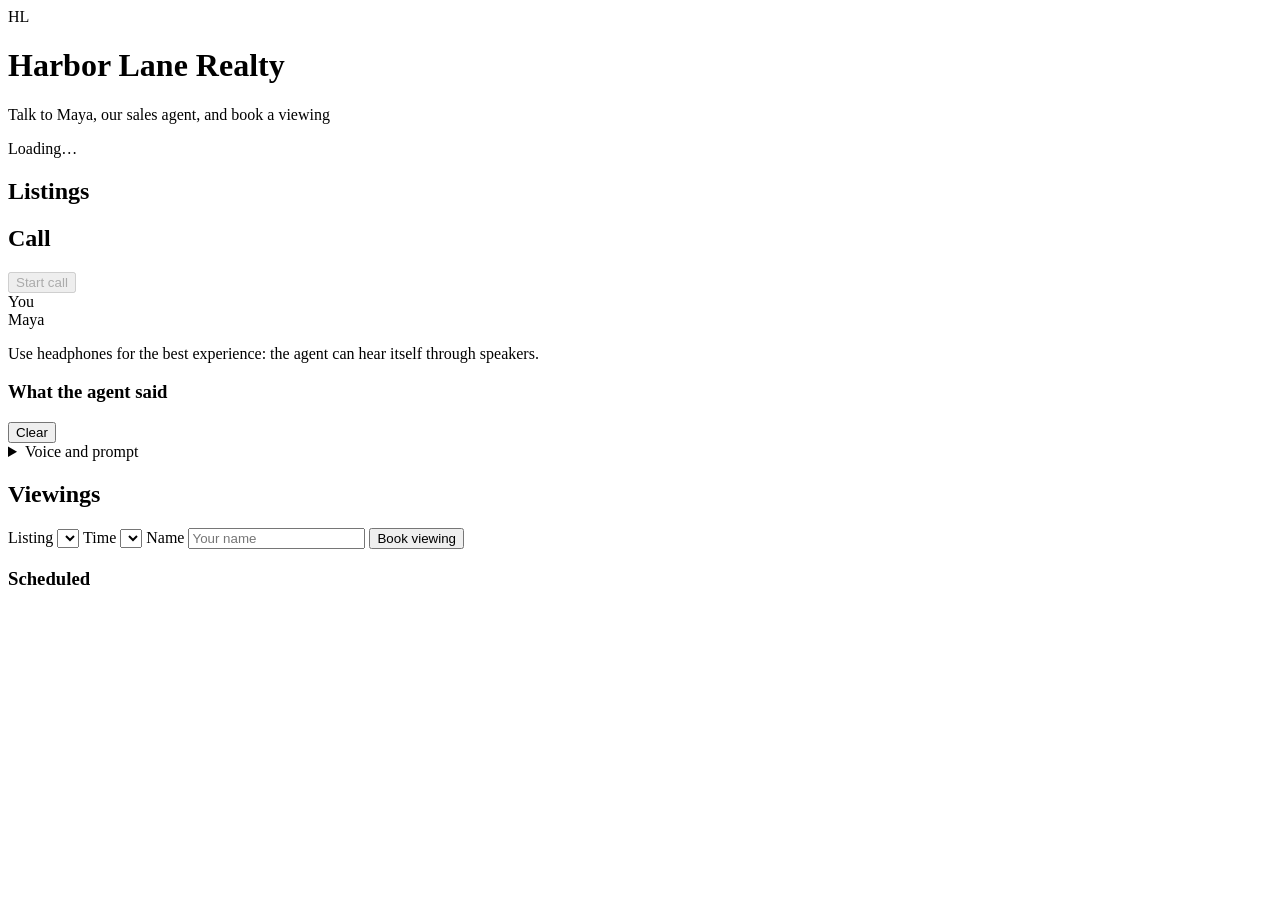
==== crosstalk/web/index.html @ 5cc2073c "Full-duplex PersonaPlex on MLX with a real estate voice agent UI - MLX port of NVIDIA PersonaPlex st" ====
<!doctype html>
<html lang="en">
<head>
  <meta charset="utf-8">
  <meta name="viewport" content="width=device-width, initial-scale=1">
  <title>Harbor Lane Realty · Voice agent</title>
  <link rel="stylesheet" href="/static/styles.css">
</head>
<body>
  <header>
    <div class="brand">
      <div class="logo" aria-hidden="true">HL</div>
      <div>
        <h1 id="agency">Harbor Lane Realty</h1>
        <p class="sub">Talk to <span id="agent-name">Maya</span>, our sales agent, and book a viewing</p>
      </div>
    </div>
    <span id="status" class="pill">Loading…</span>
  </header>

  <main>
    <section class="panel" aria-labelledby="listings-title">
      <h2 id="listings-title">Listings</h2>
      <div id="listings" class="listings"></div>
    </section>

    <section class="panel call" aria-labelledby="call-title">
      <h2 id="call-title">Call</h2>
      <div class="call-center">
        <button id="call-btn" class="call-btn" disabled>
          <span class="call-icon" aria-hidden="true"></span>
          <span id="call-label">Start call</span>
        </button>
        <div class="meters">
          <div class="meter"><span>You</span><div class="bar"><i id="mic-level"></i></div></div>
          <div class="meter"><span id="agent-label">Maya</span><div class="bar agent"><i id="agent-level"></i></div></div>
        </div>
        <p class="hint">Use headphones for the best experience: the agent can hear itself through speakers.</p>
      </div>

      <div class="transcript-wrap">
        <div class="transcript-head">
          <h3>What the agent said</h3>
          <button id="clear-transcript" class="link">Clear</button>
        </div>
        <div id="transcript" class="transcript" aria-live="polite"></div>
      </div>

      <details class="settings">
        <summary>Voice and prompt</summary>
        <label>Voice
          <select id="voice"></select>
        </label>
        <label>Role prompt <small>(built from the listings and free viewing times; edits apply to the next call)</small>
          <textarea id="prompt" rows="7"></textarea>
        </label>
        <button id="reset-prompt" class="link">Reset to the listings prompt</button>
      </details>
    </section>

    <section class="panel" aria-labelledby="book-title">
      <h2 id="book-title">Viewings</h2>

      <div id="suggestion" class="suggestion" hidden>
        <p class="eyebrow">Heard in the call</p>
        <p id="suggestion-text"></p>
        <div class="row">
          <button id="suggestion-book" class="primary">Book it</button>
          <button id="suggestion-dismiss" class="link">Dismiss</button>
        </div>
      </div>

      <form id="book-form" class="book-form">
        <label>Listing <select id="book-listing" required></select></label>
        <label>Time <select id="book-slot" required></select></label>
        <label>Name <input id="book-name" placeholder="Your name" autocomplete="name"></label>
        <button type="submit" class="primary">Book viewing</button>
        <p id="book-error" class="error" role="alert"></p>
      </form>

      <h3>Scheduled</h3>
      <ul id="bookings" class="bookings"></ul>
    </section>
  </main>

  <script src="/static/app.js" type="module"></script>
</body>
</html>
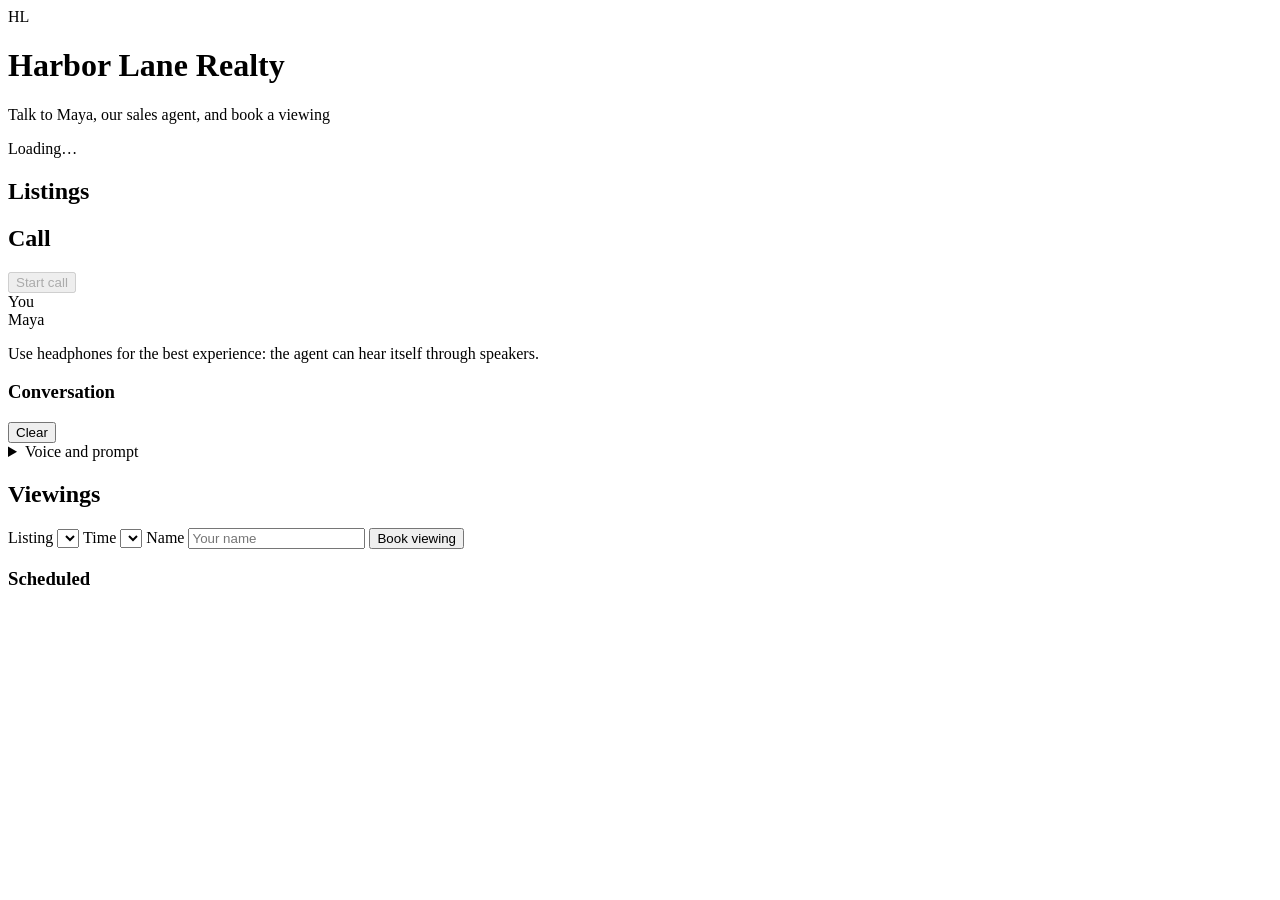
==== commit d69effea: "Voice previews, the call as a chat, and stricter booking detection - Voice picker: the 18 voices gro" ====
--- a/crosstalk/web/index.html
+++ b/crosstalk/web/index.html
@@ -4,6 +4,7 @@
   <meta charset="utf-8">
   <meta name="viewport" content="width=device-width, initial-scale=1">
   <title>Harbor Lane Realty · Voice agent</title>
+  <link rel="icon" href="data:image/svg+xml,%3Csvg xmlns='http://www.w3.org/2000/svg' viewBox='0 0 32 32'%3E%3Crect width='32' height='32' rx='8' fill='%230f6e5c'/%3E%3C/svg%3E">
   <link rel="stylesheet" href="/static/styles.css">
 </head>
 <body>
@@ -40,17 +41,19 @@
 
       <div class="transcript-wrap">
         <div class="transcript-head">
-          <h3>What the agent said</h3>
+          <h3>Conversation</h3>
           <button id="clear-transcript" class="link">Clear</button>
         </div>
         <div id="transcript" class="transcript" aria-live="polite"></div>
       </div>
 
       <details class="settings">
-        <summary>Voice and prompt</summary>
-        <label>Voice
-          <select id="voice"></select>
-        </label>
+        <summary>Voice and prompt <span id="voice-summary"></span></summary>
+        <fieldset class="voice-picker">
+          <legend>Voice <small>(click one to hear it and pick it; the first listen takes a few seconds)</small></legend>
+          <div id="voices"></div>
+          <p id="voice-error" class="error" role="alert"></p>
+        </fieldset>
         <label>Role prompt <small>(built from the listings and free viewing times; edits apply to the next call)</small>
           <textarea id="prompt" rows="7"></textarea>
         </label>
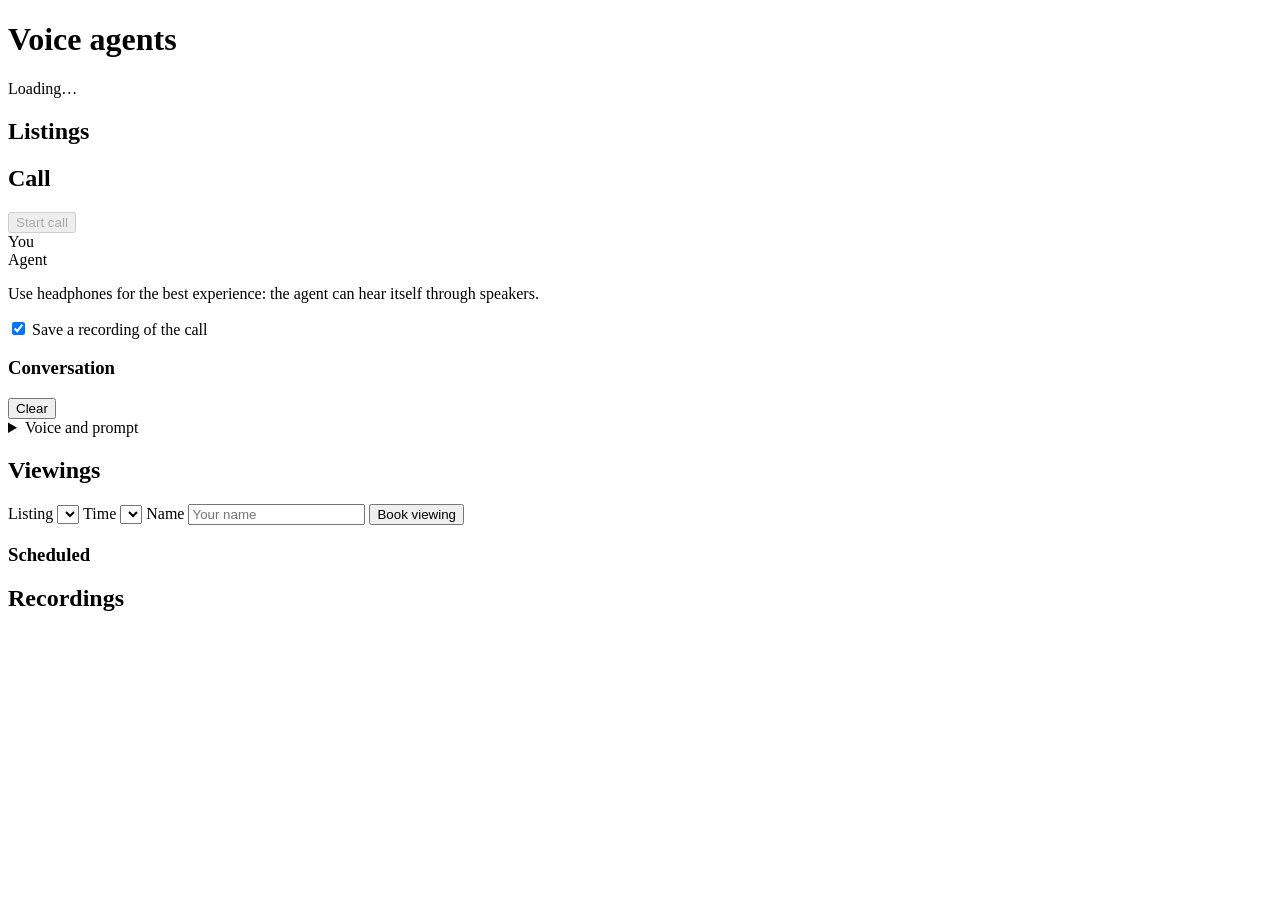
==== commit e5d490e6: "Add Jess the movie buff, call recordings, and a repeat penalty - Persona switch: the real estate age" ====
--- a/crosstalk/web/index.html
+++ b/crosstalk/web/index.html
@@ -3,26 +3,35 @@
 <head>
   <meta charset="utf-8">
   <meta name="viewport" content="width=device-width, initial-scale=1">
-  <title>Harbor Lane Realty · Voice agent</title>
+  <title>Voice agents</title>
   <link rel="icon" href="data:image/svg+xml,%3Csvg xmlns='http://www.w3.org/2000/svg' viewBox='0 0 32 32'%3E%3Crect width='32' height='32' rx='8' fill='%230f6e5c'/%3E%3C/svg%3E">
   <link rel="stylesheet" href="/static/styles.css">
 </head>
 <body>
   <header>
     <div class="brand">
-      <div class="logo" aria-hidden="true">HL</div>
+      <div class="logo" id="logo" aria-hidden="true"></div>
       <div>
-        <h1 id="agency">Harbor Lane Realty</h1>
-        <p class="sub">Talk to <span id="agent-name">Maya</span>, our sales agent, and book a viewing</p>
+        <h1 id="title">Voice agents</h1>
+        <p class="sub" id="tagline"></p>
       </div>
     </div>
-    <span id="status" class="pill">Loading…</span>
+    <div class="header-right">
+      <div id="personas" class="persona-switch" role="group" aria-label="Who to call"></div>
+      <span id="status" class="pill">Loading…</span>
+    </div>
   </header>
 
-  <main>
-    <section class="panel" aria-labelledby="listings-title">
+  <main id="main">
+    <section class="panel" id="listings-panel" aria-labelledby="listings-title">
       <h2 id="listings-title">Listings</h2>
       <div id="listings" class="listings"></div>
+    </section>
+
+    <section class="panel" id="topics-panel" aria-labelledby="topics-title" hidden>
+      <h2 id="topics-title">Favorites</h2>
+      <div id="topics" class="listings"></div>
+      <p class="panel-note">Ask about any of these, or anything else you've watched.</p>
     </section>
 
     <section class="panel call" aria-labelledby="call-title">
@@ -34,9 +43,10 @@
         </button>
         <div class="meters">
           <div class="meter"><span>You</span><div class="bar"><i id="mic-level"></i></div></div>
-          <div class="meter"><span id="agent-label">Maya</span><div class="bar agent"><i id="agent-level"></i></div></div>
+          <div class="meter"><span id="agent-label">Agent</span><div class="bar agent"><i id="agent-level"></i></div></div>
         </div>
         <p class="hint">Use headphones for the best experience: the agent can hear itself through speakers.</p>
+        <label class="record-toggle"><input type="checkbox" id="record" checked> Save a recording of the call</label>
       </div>
 
       <div class="transcript-wrap">
@@ -54,14 +64,14 @@
           <div id="voices"></div>
           <p id="voice-error" class="error" role="alert"></p>
         </fieldset>
-        <label>Role prompt <small>(built from the listings and free viewing times; edits apply to the next call)</small>
+        <label>Role prompt <small id="prompt-hint"></small>
           <textarea id="prompt" rows="7"></textarea>
         </label>
-        <button id="reset-prompt" class="link">Reset to the listings prompt</button>
+        <button id="reset-prompt" class="link">Reset to the default prompt</button>
       </details>
     </section>
 
-    <section class="panel" aria-labelledby="book-title">
+    <section class="panel" id="viewings-panel" aria-labelledby="book-title">
       <h2 id="book-title">Viewings</h2>
 
       <div id="suggestion" class="suggestion" hidden>
@@ -86,6 +96,13 @@
     </section>
   </main>
 
+  <div class="below">
+    <section class="panel" aria-labelledby="recordings-title">
+      <h2 id="recordings-title">Recordings</h2>
+      <ul id="recordings" class="recordings"></ul>
+    </section>
+  </div>
+
   <script src="/static/app.js" type="module"></script>
 </body>
 </html>
